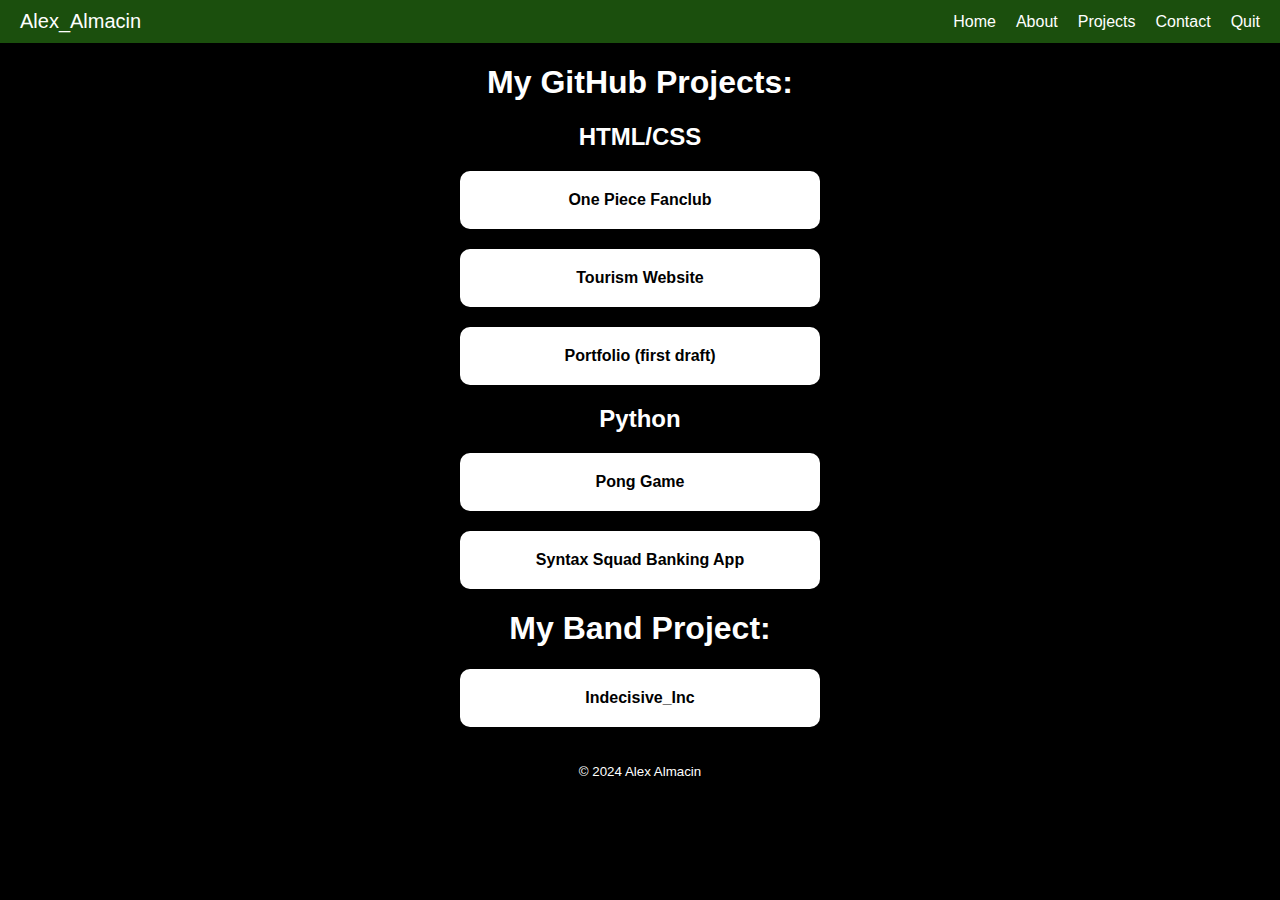
==== projects/projects.html @ afa428fe "first commit" ====
<!DOCTYPE html>
<html lang="en">
<head>
    <meta charset="UTF-8">
    <meta name="viewport" content="width=device-width, initial-scale=1.0">
    <title>my-projects</title>
    <link rel="stylesheet" href="project-styles.css">
    <link rel="stylesheet" href="/global-styles.css">
    <link href="https://fonts.cdnfonts.com/css/aux-dotbitc" rel="stylesheet">
</head>
<body>
    <header>
        <div class="logo">Alex_Almacin</div>
        <nav class="menu">
            <ul>
                <li><a href="/home/home-page.html">Home</a></li>
                <li><a href="/about/about.html">About</a></li>
                <li><a href="/projects/projects.html">Projects</a></li>
                <li><a href="/contact/contact.html">Contact</a></li>
                <li><a href="/index.html">Quit</a></li>
            </ul>
        </nav>
    </header>
    <h1 style="text-align: center;">My GitHub Projects:</h1>

    <h2 style="text-align: center;">HTML/CSS</h2>
    <div id="html-css-projects">
        <div class="project">
            <a href="https://github.com/alexalmacin/My-Intro-To-HTML-And-CSS" target="_blank">One Piece Fanclub</a>
        </div>
    </div>
    <div id="html-css-projects">
        <div class="project">
            <a href="https://github.com/realebogamatlakala/website" target="_blank">Tourism Website</a>
        </div>
    </div>
    <div id="html-css-projects">
        <div class="project">
            <a href="https://github.com/alexalmacin/alex-almacin-portfolio-main" target="_blank">Portfolio (first draft)</a>
        </div>
    </div>
    <h2 style="text-align: center;">Python</h2>
    <div id="python-projects">
        <div class="project">
            <a href="https://github.com/alexalmacin/my_intro_to_python" target="_blank">Pong Game</a>
        </div>
    </div>
    <div id="python-projects">
        <div class="project">
            <a href="https://github.com/NurudeenArnold/syntaxSquad" target="_blank">Syntax Squad Banking App</a>
        </div>
    </div>
    <h1 style="text-align: center;">My Band Project:</h1>
    <div id="python-projects">
        <div class="project">
            <a href="https://www.youtube.com/@indecisiveinc9539" target="_blank">Indecisive_Inc</a>
        </div>
    </div>
    <footer style="text-align: center; color: white;">
        <small>&copy; 2024 Alex Almacin</small>
      </footer>
</body>
</html>
---- projects/project-styles.css ----
.project {
    /*background-color: #588157;*/
    background-color: white;
    color: black;
    text-align: center;
    width: 25%;
    margin-left: auto;
    margin-right: auto;
    margin-bottom: 20px; /* Adjust as needed */
    padding: 20px; /* Add padding for spacing */
    border-radius: 10px; /* Add rounded corners */
    box-shadow: 0 4px 8px rgba(0, 0, 0, 0.1); /* Add shadow for depth */
    transition: transform 0.3s; /* Add smooth transition on hover */
}
  
.project:hover {
    transform: translateY(-5px); /* Move up slightly on hover */
}
  
.project a {
    color: black; /* Set link color */
    text-decoration: none; /* Remove underline */
    font-weight: bold; /* Make text bold */
}
  
.project a:hover {
    text-decoration: underline; /* Underline link on hover */
}
---- global-styles.css ----
body {
    font-family: 'AuX DotBitC', sans-serif;
    background-color: #000;
    color: #fff;
    margin: 0;
}
/*Navbar*/
header {
    background-color: #1B4F0D;
    padding: 10px 20px;
    display: flex;
    justify-content: space-between;
    align-items: center;
}
.logo {
    font-size: 20px;
}
.bar {
    width: 30px;
    height: 3px;
    background-color: #fff;
    margin: 5px 0;
    transition: transform 0.3s;
}
.menu {
    display: flex;
}
.menu ul {
    list-style-type: none;
    padding: 0;
    margin: 0;
    display: flex;
}
.menu li {
    margin-right: 20px;
}
.menu li:last-child {
    margin-right: 0;
}
.menu li a {
    text-decoration: none;
    color: #fff;
}
.menu li a:hover {
    color: black;
}
/* Responsive styles */
@media screen and (max-width: 768px) {
    .menu {
        display: none;
        flex-direction: column;
        background-color: #333;
        position: absolute;
        top: 60px;
        left: 0;
        width: 100%;
        padding: 20px;
    }

    .menu-toggle {
        display: block;
    }

    .menu-toggle.open .bar:nth-child(1) {
        transform: rotate(-45deg) translate(-9px, 6px);
    }

    .menu-toggle.open .bar:nth-child(2) {
        opacity: 0;
    }

    .menu-toggle.open .bar:nth-child(3) {
        transform: rotate(45deg) translate(-8px, -8px);
    }

    .menu.open {
        display: flex;
    }

    .menu li {
        margin: 10px 0;
    }
}
/* Footer */
footer {
    background: var(--primary-color);
    padding: 15px 0;
    text-align: center;
    font-family: 'AuX DotBitC', sans-serif;
  }
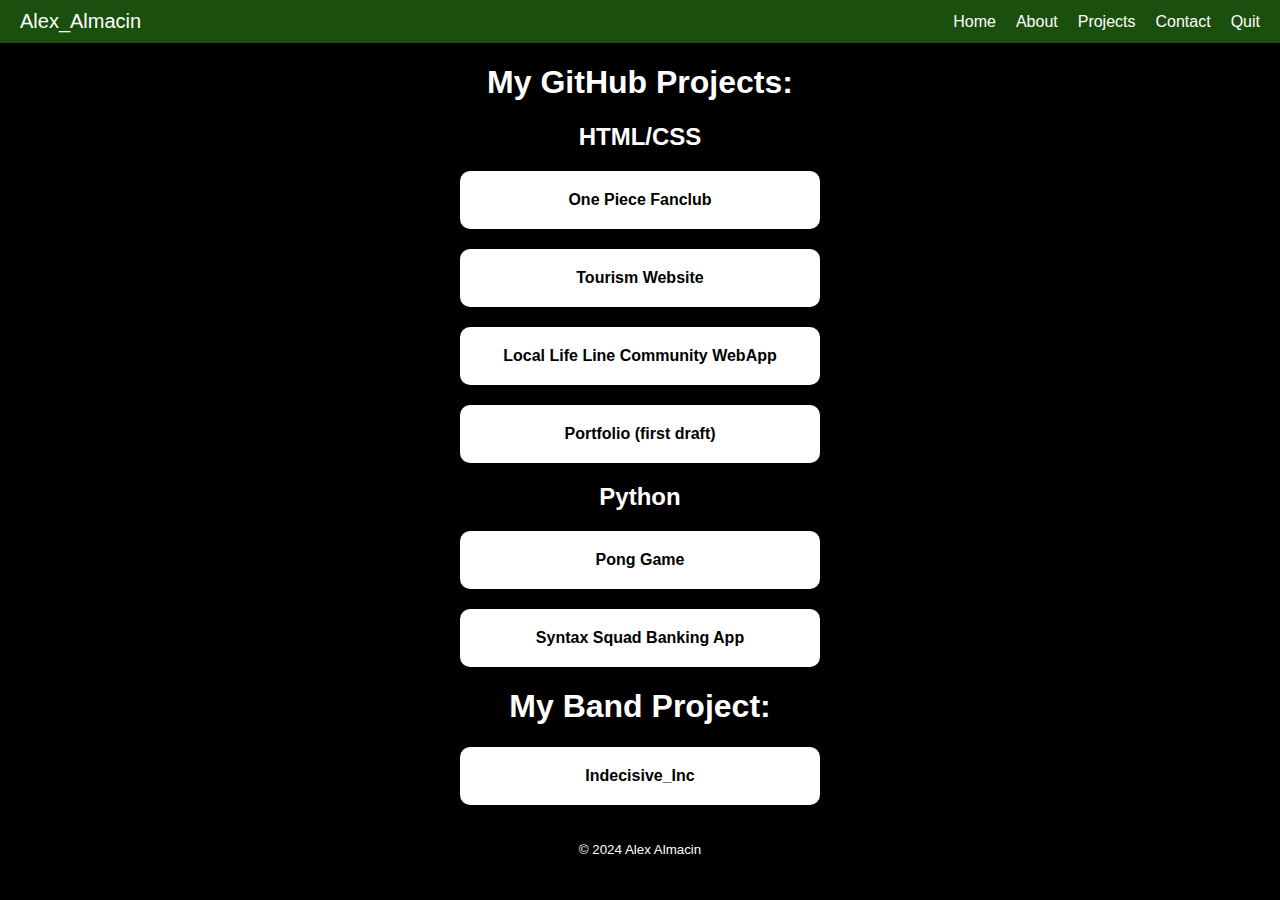
==== commit 40b53968: "new project" ====
--- a/projects/projects.html
+++ b/projects/projects.html
@@ -36,6 +36,11 @@
     </div>
     <div id="html-css-projects">
         <div class="project">
+            <a href="https://github.com/Zaheer-Emeran/Local_Life_Line" target="_blank">Local Life Line Community WebApp</a>
+        </div>
+    </div>
+    <div id="html-css-projects">
+        <div class="project">
             <a href="https://github.com/alexalmacin/alex-almacin-portfolio-main" target="_blank">Portfolio (first draft)</a>
         </div>
     </div>
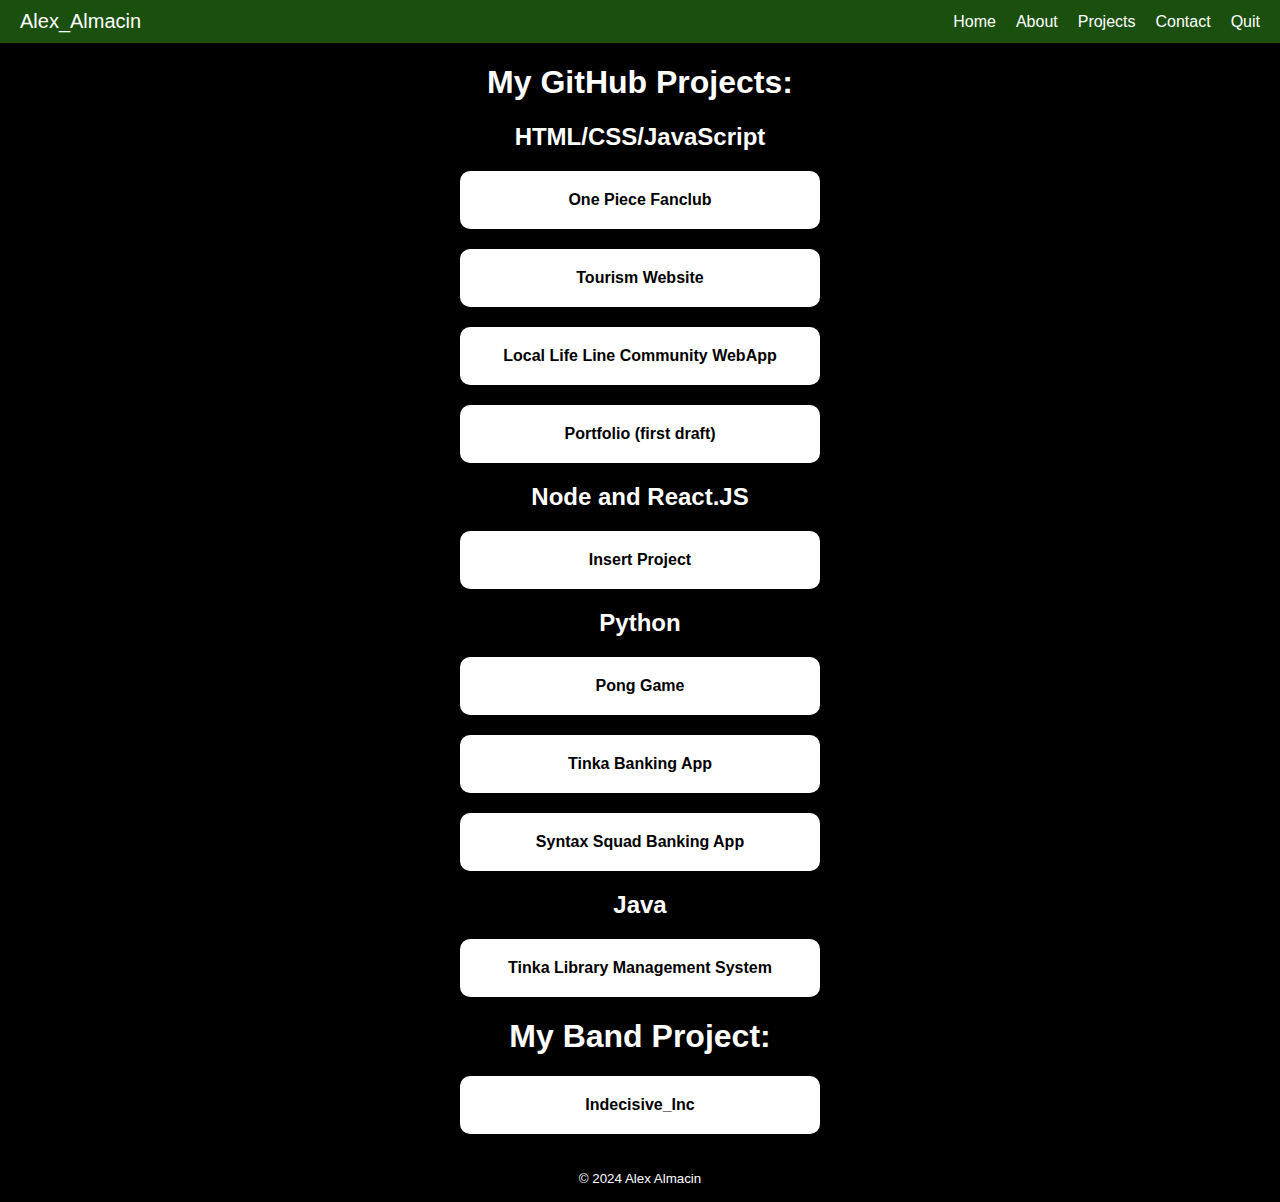
==== commit 1d036a79: "new projects" ====
--- a/projects/projects.html
+++ b/projects/projects.html
@@ -23,7 +23,7 @@
     </header>
     <h1 style="text-align: center;">My GitHub Projects:</h1>
 
-    <h2 style="text-align: center;">HTML/CSS</h2>
+    <h2 style="text-align: center;">HTML/CSS/JavaScript</h2>
     <div id="html-css-projects">
         <div class="project">
             <a href="https://github.com/alexalmacin/My-Intro-To-HTML-And-CSS" target="_blank">One Piece Fanclub</a>
@@ -44,6 +44,12 @@
             <a href="https://github.com/alexalmacin/alex-almacin-portfolio-main" target="_blank">Portfolio (first draft)</a>
         </div>
     </div>
+    <h2 style="text-align: center;">Node and React.JS</h2>
+    <div id="python-projects">
+        <div class="project">
+            <a href="#" target="_blank">Insert Project</a>
+        </div>
+    </div>
     <h2 style="text-align: center;">Python</h2>
     <div id="python-projects">
         <div class="project">
@@ -52,7 +58,18 @@
     </div>
     <div id="python-projects">
         <div class="project">
+            <a href="https://github.com/ZamokuhleNgubane/Code-Pushers-BankingApp" target="_blank">Tinka Banking App</a>
+        </div>
+    </div>
+    <div id="python-projects">
+        <div class="project">
             <a href="https://github.com/NurudeenArnold/syntaxSquad" target="_blank">Syntax Squad Banking App</a>
+        </div>
+    </div>
+    <h2 style="text-align: center;">Java</h2>
+    <div id="python-projects">
+        <div class="project">
+            <a href="https://github.com/Sisipho-Sopeza/TINKABULE" target="_blank">Tinka Library Management System</a>
         </div>
     </div>
     <h1 style="text-align: center;">My Band Project:</h1>
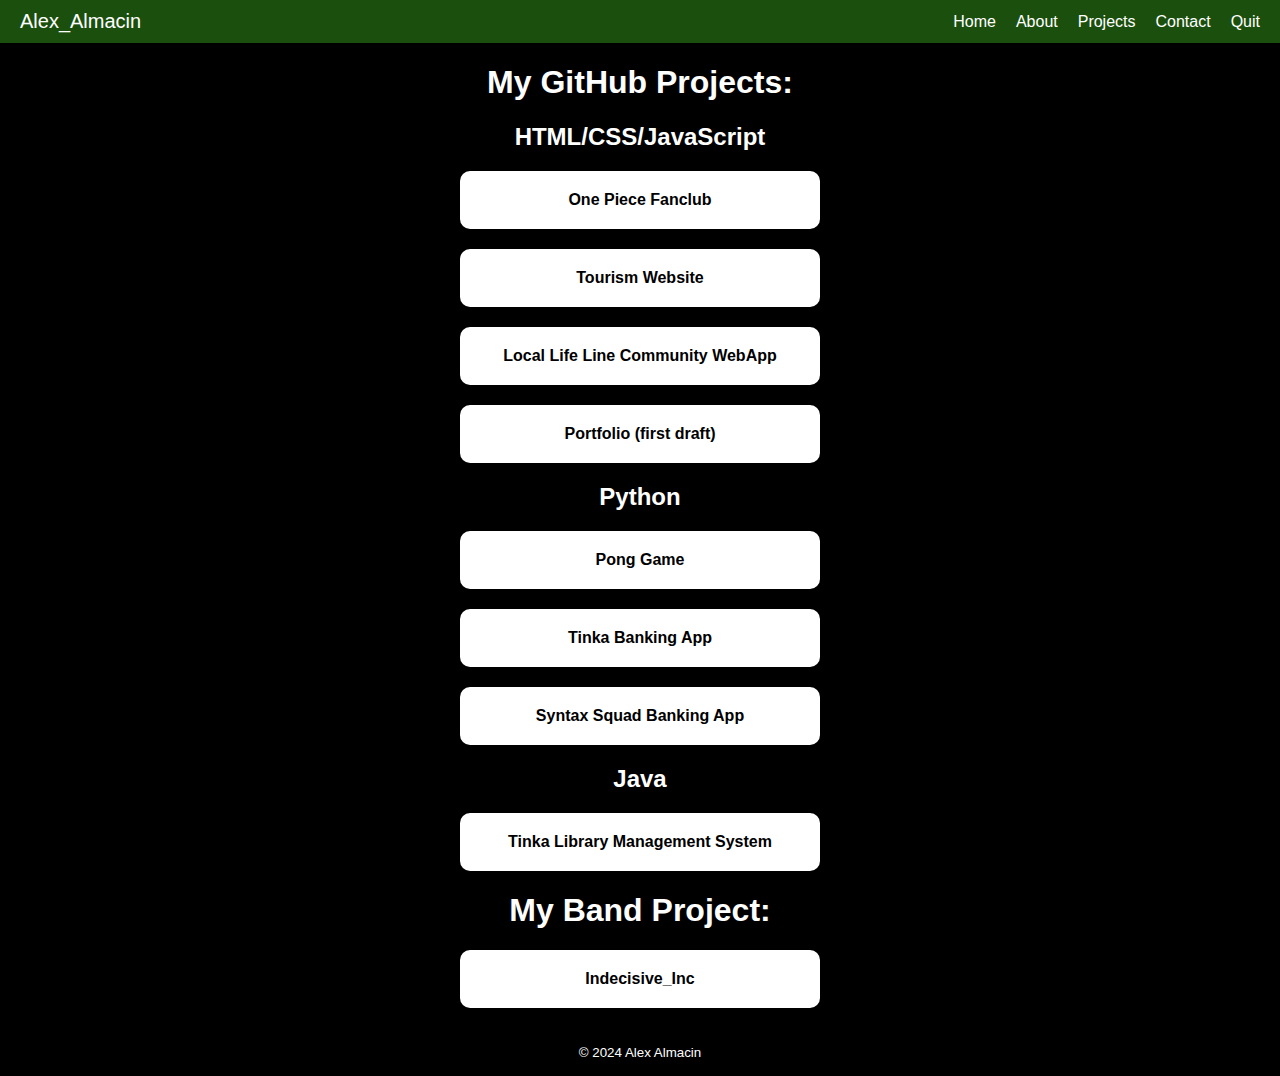
==== commit 88c88a93: "fixed projects" ====
--- a/projects/projects.html
+++ b/projects/projects.html
@@ -44,12 +44,6 @@
             <a href="https://github.com/alexalmacin/alex-almacin-portfolio-main" target="_blank">Portfolio (first draft)</a>
         </div>
     </div>
-    <h2 style="text-align: center;">Node and React.JS</h2>
-    <div id="python-projects">
-        <div class="project">
-            <a href="#" target="_blank">Insert Project</a>
-        </div>
-    </div>
     <h2 style="text-align: center;">Python</h2>
     <div id="python-projects">
         <div class="project">
